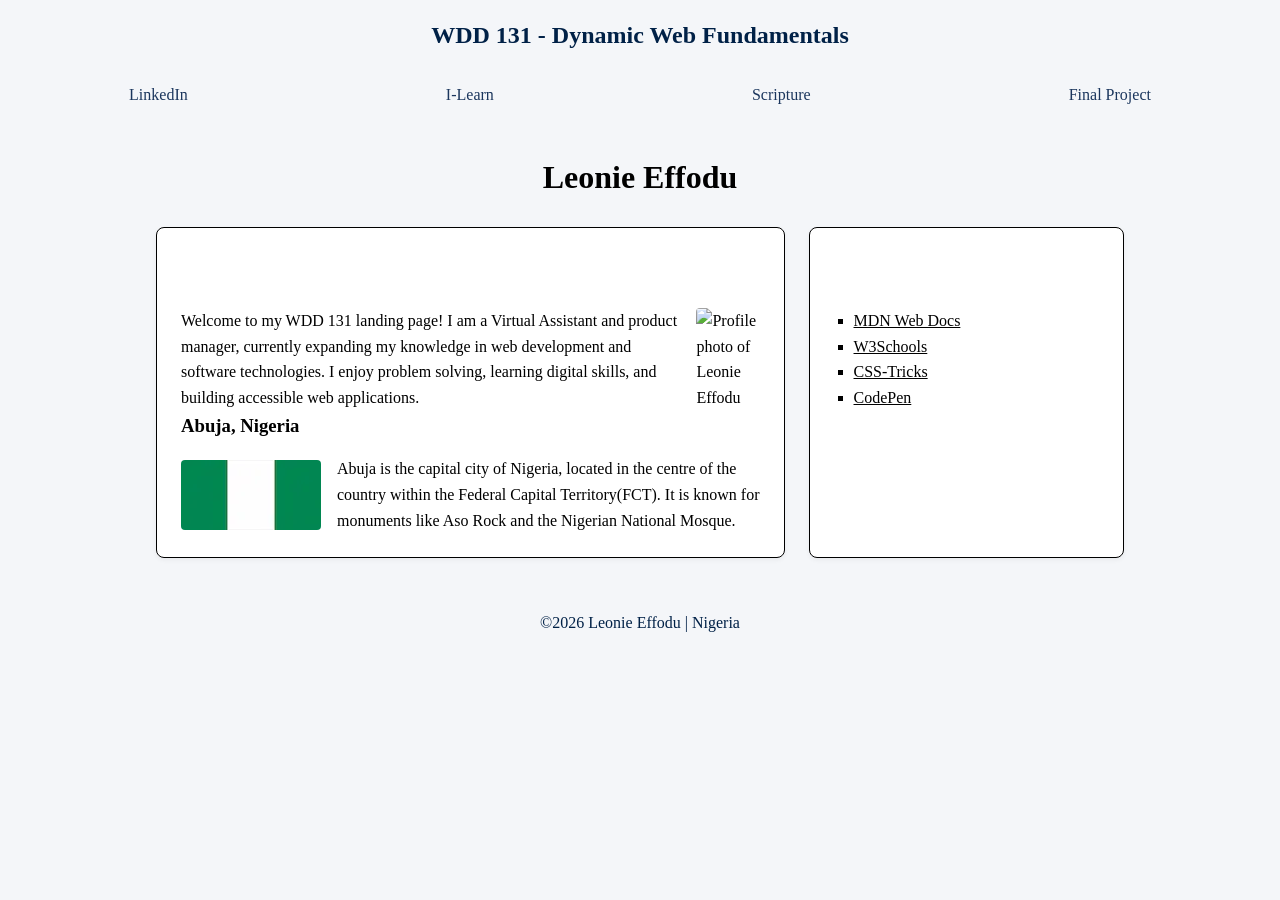
==== index.html @ e861aa7f "homepage" ====
<!DOCTYPE html>
<html lang="en">
<head>
    <meta charset="UTF-8">
    <meta name="viewport" content="width=device-width, initial-scale=1.0">
    <title>WDD 131-Dynamic Web Fundamentals-Effodu Leonie</title>
    <meta name="description" content="WDD 131 - Dynamic Web Fundamentals course homepage for Leonie Effodu featuring web development resources and background information.">
    <meta name="author" content="Leonie Effodu">

    <link rel="stylesheet" href="styles/base.css">

    <script src="scripts/getdates.js" defer></script>
</head>
<body>
    <header>
        <span id="course-title">WDD 131 - Dynamic Web Fundamentals</span>
        <nav>
            <a href="https://www.linkedin.com/in/leonieeffodu" target="_blank">LinkedIn</a>
            <a href="https://byupw.instructure.com/" target="_blank">I-Learn</a>
            <a href=https://www.churchofjesuschrist.org/study/scriptures/bofm/1-ne/3?lang=eng&id=p7#p7" target="_blank">Scripture</a>
            <a href="#">Final Project</a>
        </nav>
    </header>

    <main>
        <h1>Leonie Effodu</h1>
        <div class="card-container">
            <section class="card">
                <h2>About Me</h2>
                <div class="card-content">
                    <p>Welcome to my WDD 131 landing page! I am a Virtual Assistant and product manager, currently expanding my knowledge in
                    web development and software technologies. I enjoy problem solving, learning digital skills, and building accessible web
                    applications.</p>
                    <img src="images/p" alt="Profile photo of Leonie Effodu">
                </div>
                <h3>Abuja, Nigeria</h3>
                <div class="location-info">
                    <img src="images/flag.webp" alt="Flag of Nigeria">
                    <p>Abuja is the capital city of Nigeria, located in the centre of the country within the Federal Capital Territory(FCT). It is known for monuments like Aso Rock and the Nigerian National Mosque.</p>
                </div>
            </section>

            <section class="card">
                <h2>Web Dev Resources</h2>
                <ul>
                    <li><a href="https://developer.mozilla.org/" target="_blank">MDN Web Docs</a></li>
                    <li><a href="https://www.w3schools.com/" target="_blank">W3Schools</a></li>
                    <li><a href="https://css-tricks.com/" target="_blank">CSS-Tricks</a></li>
                    <li><a href="https://codepen.io/" target="_blank">CodePen</a></li>
                </ul>
            </section>
        </div>
    </main>

    <footer>
        <p>&copy;<span id="currentyear"></span> Leonie Effodu | Nigeria</p>
        <p id="lastmodidified"></p>
    </footer>
</body>
</html>
---- styles/base.css ----
* {
    box-sizing: border-box;
    margin: 0;
    padding: o;
}
:root {
    --primary-color: #1b365d
    --secondary-color: #002147
    --accent-color: #ffc72c
    --text-color: #333333;
    --bg-color: #f4f6f9;
    --card-bg: #ffffff;
}
body {
    font-family: 'Times New Roman', Times, serif;
    background-color: var(--bg-color);
    color: var(--text-color);
    line-height: 1.6;
}

header {
    background-color: var(--primary-color);
    color: #002147;
    text-align: center;
}

#course-title {
    display: block;
    font-size: 1.5rem;
    font-weight: bold;
    padding: 1rem 0;
}

nav {
    display: flex;
    justify-content: space-around;
    background-color: var(--secondary-color);
}

nav a {
    color: #1b365d;
    text-decoration: none;
    padding: 0.75rem 1rem ;
    display: block;
    font-weight: 500;
}

nav a:hover {
    background-color: var(--accent-color);
    color: #000000;
}

main {
    max-width: 1000px;
    margin: 2rem auto;
    padding: 0 1rem;
}
h1 {
    text-align: center;
    color: var(--primary-color);
    margin-bottom: 1.5rem;
}

.card-container {
    display: grid;
    grid-template-columns: 2fr 1fr;
    gap: 1.5rem;
}

.card {
    background-color: var(--card-bg);
    border: 1px solid;
    border-radius: 8px;
    padding: 1.5rem;
    box-shadow: 0 2px 5px rgba(0, 0, 0, 0.05);
}

.card h2 {
    background-attachment: var(--primary-color);
    color: #ffffff;
    margin: -1.5rem -1.5rem 1.5rem -1.5rem;
    padding: 0.75rem 1rem;
    border-top-left-radius: 8px;
    border-top-right-radius: 8px;
    font-size: 1.25rem;
}

.card-content {
    display: flex;
    gap: 1rem;
    align-items: flex-start;
}

.location-info {
    display: flex;
    gap: 1rem;
    align-items: center;
    margin-top: 1rem;
}
.card img {
    border-radius: 4px;
    object-fit: cover;
    max-width: 100%;
    height: auto;
}
.card ul {
    list-style-type: square;
    padding-left: 1.2rem;
}

.card a {
    color: var(--primary-color);
    text-decoration: underline;
}

footer {
    background-color: var(--primary-color);
    color: #002147;
    text-align: center;
    padding: 1rem;
    margin-top: 2rem;
}

footer p {
    margin: 0.25rem 0;
}
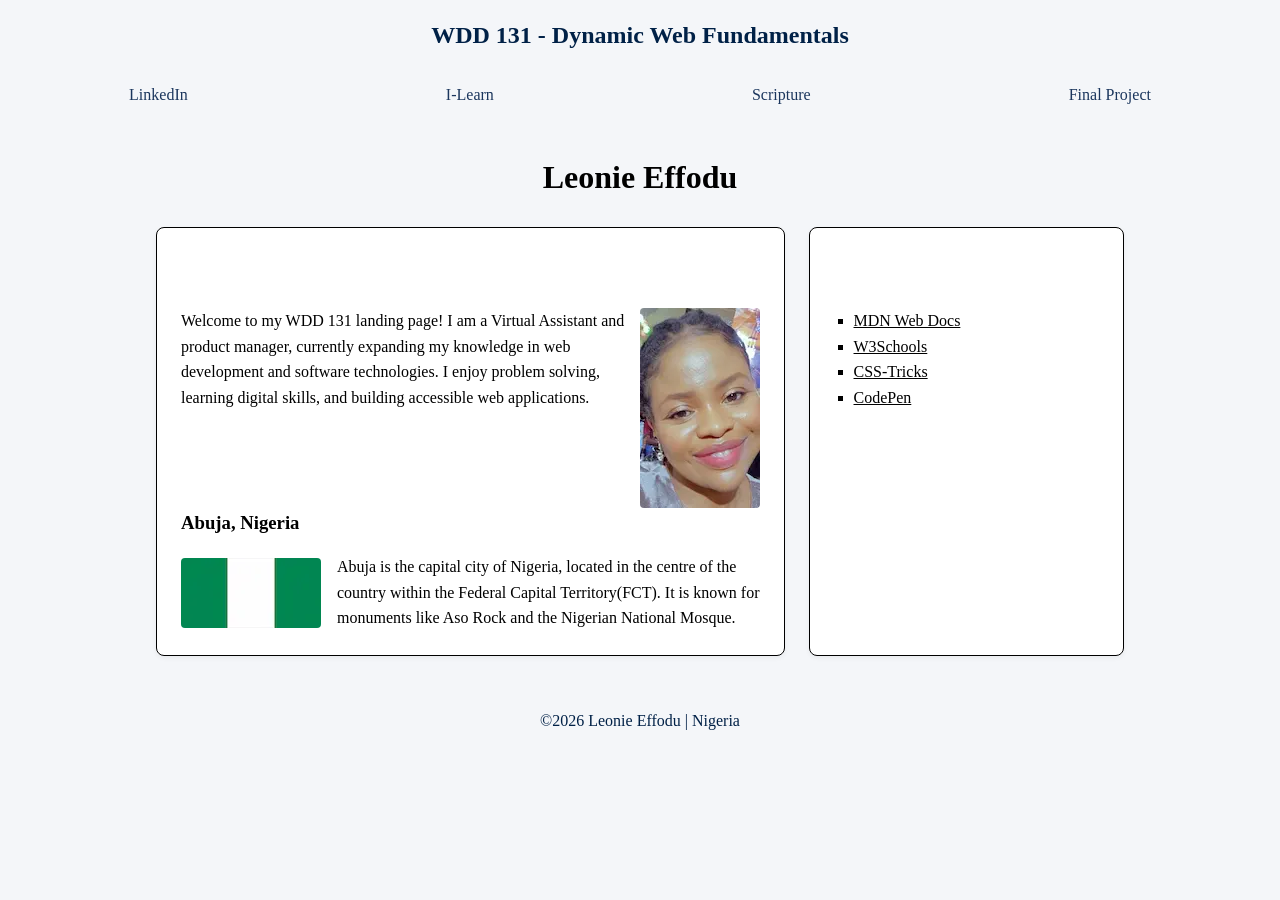
==== commit 41368792: "homepage" ====
--- a/index.html
+++ b/index.html
@@ -31,7 +31,7 @@
                     <p>Welcome to my WDD 131 landing page! I am a Virtual Assistant and product manager, currently expanding my knowledge in
                     web development and software technologies. I enjoy problem solving, learning digital skills, and building accessible web
                     applications.</p>
-                    <img src="images/p" alt="Profile photo of Leonie Effodu">
+                    <img src="images/profile.webp" alt="Profile photo of Leonie Effodu">
                 </div>
                 <h3>Abuja, Nigeria</h3>
                 <div class="location-info">
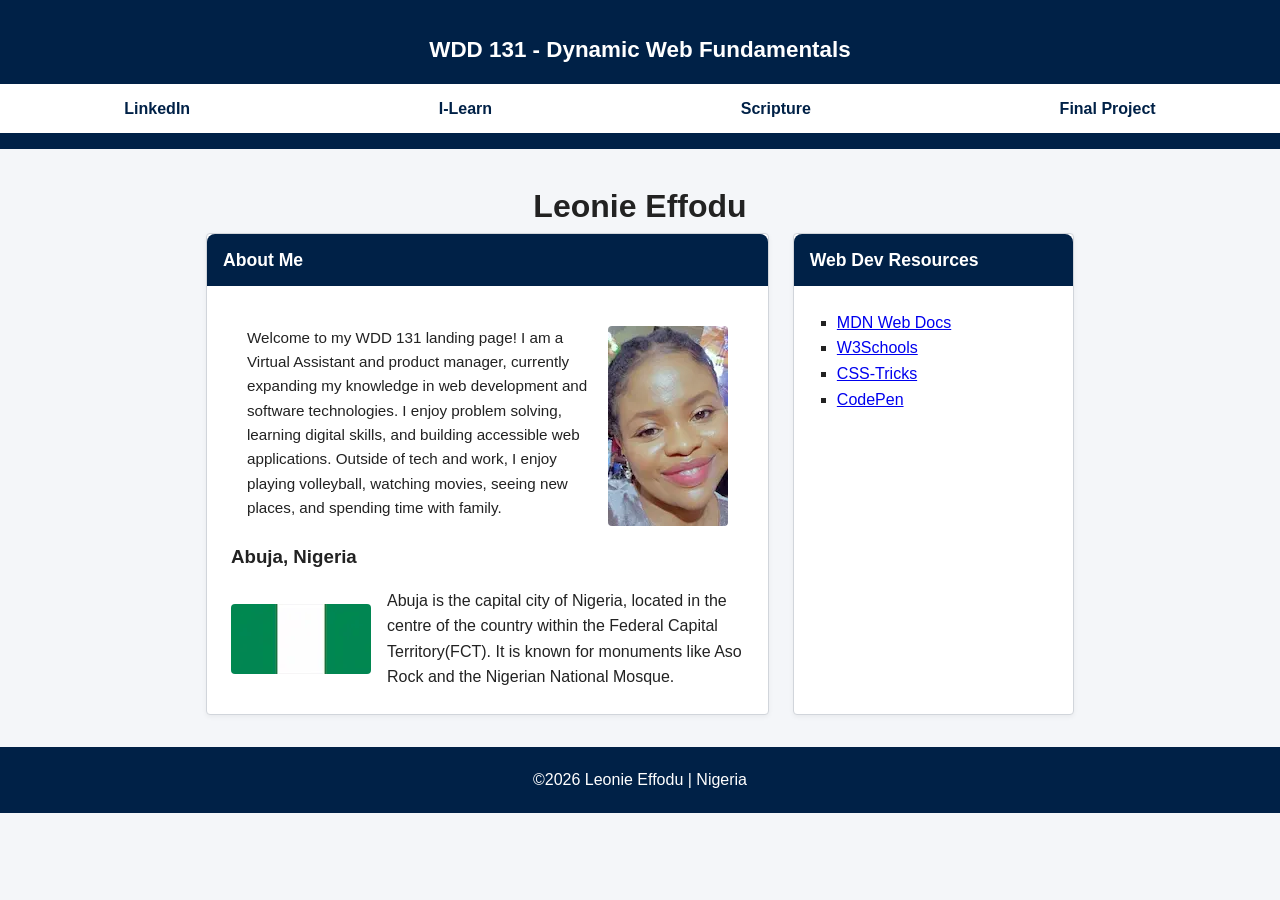
==== commit 805acfbd: "css changes" ====
--- a/index.html
+++ b/index.html
@@ -1,23 +1,27 @@
 <!DOCTYPE html>
 <html lang="en">
+
 <head>
     <meta charset="UTF-8">
     <meta name="viewport" content="width=device-width, initial-scale=1.0">
     <title>WDD 131-Dynamic Web Fundamentals-Effodu Leonie</title>
-    <meta name="description" content="WDD 131 - Dynamic Web Fundamentals course homepage for Leonie Effodu featuring web development resources and background information.">
+    <meta name="description"
+        content="WDD 131 - Dynamic Web Fundamentals course homepage for Leonie Effodu featuring web development resources and background information.">
     <meta name="author" content="Leonie Effodu">
 
     <link rel="stylesheet" href="styles/base.css">
 
     <script src="scripts/getdates.js" defer></script>
 </head>
+
 <body>
     <header>
         <span id="course-title">WDD 131 - Dynamic Web Fundamentals</span>
         <nav>
             <a href="https://www.linkedin.com/in/leonieeffodu" target="_blank">LinkedIn</a>
             <a href="https://byupw.instructure.com/" target="_blank">I-Learn</a>
-            <a href=https://www.churchofjesuschrist.org/study/scriptures/bofm/1-ne/3?lang=eng&id=p7#p7" target="_blank">Scripture</a>
+            <a href=https://www.churchofjesuschrist.org/study/scriptures/bofm/1-ne/3?lang=eng&id=p7#p7"
+                target="_blank">Scripture</a>
             <a href="#">Final Project</a>
         </nav>
     </header>
@@ -28,15 +32,20 @@
             <section class="card">
                 <h2>About Me</h2>
                 <div class="card-content">
-                    <p>Welcome to my WDD 131 landing page! I am a Virtual Assistant and product manager, currently expanding my knowledge in
-                    web development and software technologies. I enjoy problem solving, learning digital skills, and building accessible web
-                    applications.</p>
+                    <p>Welcome to my WDD 131 landing page! I am a Virtual Assistant and product manager, currently
+                        expanding my knowledge in
+                        web development and software technologies. I enjoy problem solving, learning digital skills, and
+                        building accessible web
+                        applications. Outside of tech and work, I enjoy playing volleyball, watching movies, seeing new
+                        places, and spending time with family.</p>
                     <img src="images/profile.webp" alt="Profile photo of Leonie Effodu">
                 </div>
                 <h3>Abuja, Nigeria</h3>
                 <div class="location-info">
                     <img src="images/flag.webp" alt="Flag of Nigeria">
-                    <p>Abuja is the capital city of Nigeria, located in the centre of the country within the Federal Capital Territory(FCT). It is known for monuments like Aso Rock and the Nigerian National Mosque.</p>
+                    <p>Abuja is the capital city of Nigeria, located in the centre of the country within the Federal
+                        Capital Territory(FCT). It is known for monuments like Aso Rock and the Nigerian National
+                        Mosque.</p>
                 </div>
             </section>
 
@@ -57,4 +66,5 @@
         <p id="lastmodidified"></p>
     </footer>
 </body>
+
 </html>
--- a/styles/base.css
+++ b/styles/base.css
@@ -3,30 +3,32 @@
     margin: 0;
     padding: o;
 }
+
 :root {
-    --primary-color: #1b365d
-    --secondary-color: #002147
-    --accent-color: #ffc72c
-    --text-color: #333333;
-    --bg-color: #f4f6f9;
+    --dark-navy: #002147;
+    --text-color: #222222;
+    --bg-light: #f4f6f9;
     --card-bg: #ffffff;
+    --border-color: #d1d5db;
 }
+
 body {
-    font-family: 'Times New Roman', Times, serif;
-    background-color: var(--bg-color);
+    font-family: 'Lucida Sans', 'Lucida Sans Regular', 'Lucida Grande', 'Lucida Sans Unicode', Geneva, Verdana, sans-serif;
+    background-color: var(--bg-light);
     color: var(--text-color);
     line-height: 1.6;
 }
 
 header {
-    background-color: var(--primary-color);
-    color: #002147;
+    background-color: var(--dark-navy);
+    color: #ffffff;
     text-align: center;
+    padding: 1rem 0;
 }
 
 #course-title {
     display: block;
-    font-size: 1.5rem;
+    font-size: 1.4rem;
     font-weight: bold;
     padding: 1rem 0;
 }
@@ -34,31 +36,32 @@
 nav {
     display: flex;
     justify-content: space-around;
-    background-color: var(--secondary-color);
+    background-color: #ffffff;
 }
 
 nav a {
-    color: #1b365d;
+    color: var(--dark-navy);
     text-decoration: none;
-    padding: 0.75rem 1rem ;
+    padding: 0.75rem 1rem;
     display: block;
-    font-weight: 500;
+    font-weight: 600;
 }
 
 nav a:hover {
-    background-color: var(--accent-color);
-    color: #000000;
+    background-color: #ffffff;
+    color: var(--dark-navy);
 }
 
 main {
-    max-width: 1000px;
+    max-width: 900px;
     margin: 2rem auto;
     padding: 0 1rem;
 }
+
 h1 {
     text-align: center;
-    color: var(--primary-color);
-    margin-bottom: 1.5rem;
+    color: var(--text-color);
+    margin-bottom: 1.5rem 0;
 }
 
 .card-container {
@@ -69,25 +72,27 @@
 
 .card {
     background-color: var(--card-bg);
-    border: 1px solid;
-    border-radius: 8px;
+    border: 1px solid var(--border-color);
+    border-radius: 4px;
     padding: 1.5rem;
+    overflow: hidden;
     box-shadow: 0 2px 5px rgba(0, 0, 0, 0.05);
 }
 
 .card h2 {
-    background-attachment: var(--primary-color);
-    color: #ffffff;
     margin: -1.5rem -1.5rem 1.5rem -1.5rem;
     padding: 0.75rem 1rem;
     border-top-left-radius: 8px;
     border-top-right-radius: 8px;
-    font-size: 1.25rem;
+    font-size: 1.1rem;
+    background-color: var(--dark-navy);
+    color: #ffffff;
 }
 
 .card-content {
     display: flex;
     gap: 1rem;
+    padding: 1rem;
     align-items: flex-start;
 }
 
@@ -97,28 +102,36 @@
     align-items: center;
     margin-top: 1rem;
 }
+
+
 .card img {
     border-radius: 4px;
     object-fit: cover;
     max-width: 100%;
     height: auto;
 }
+
 .card ul {
     list-style-type: square;
     padding-left: 1.2rem;
 }
 
 .card a {
-    color: var(--primary-color);
     text-decoration: underline;
 }
 
+.card-content p {
+    color: var(--text-color);
+    font-size: 0.95rem;
+}
+
 footer {
-    background-color: var(--primary-color);
-    color: #002147;
+    background-color: var(--dark-navy);
+    color: #ffffff;
     text-align: center;
     padding: 1rem;
     margin-top: 2rem;
+    font-size: 0.9;
 }
 
 footer p {
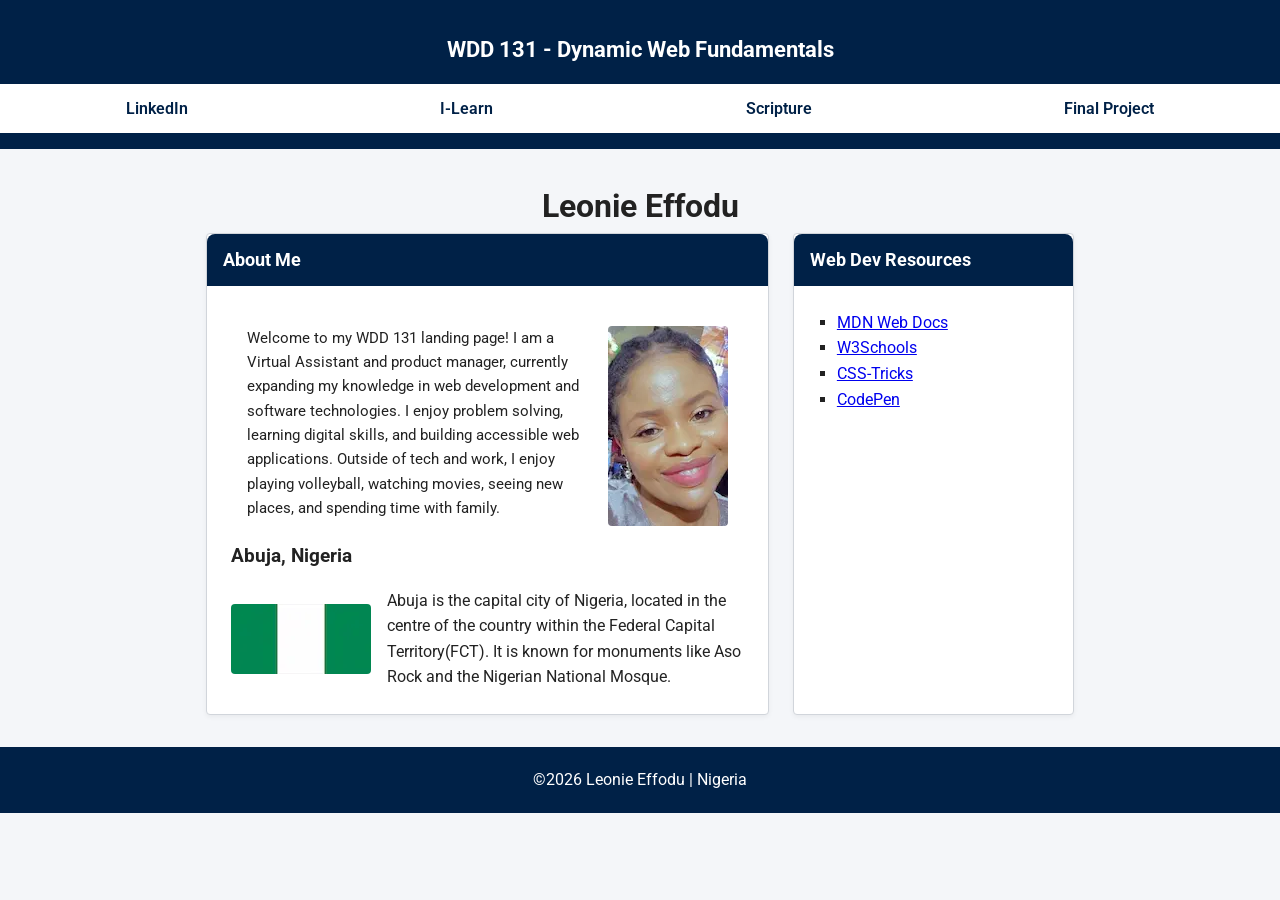
==== commit 4ccab14f: "googglefont changes" ====
--- a/index.html
+++ b/index.html
@@ -8,6 +8,10 @@
     <meta name="description"
         content="WDD 131 - Dynamic Web Fundamentals course homepage for Leonie Effodu featuring web development resources and background information.">
     <meta name="author" content="Leonie Effodu">
+
+    <link rel="preconnect" href="https://fonts.googleapis.com">
+    <link rel="preconnect" href="https://fonts.gstatic.com" crossorigin>
+    <link href="https://fonts.googleapis.com/css2?family=Roboto:wght@400;500;700&display=swap" rel="stylesheet">
 
     <link rel="stylesheet" href="styles/base.css">
 
@@ -20,7 +24,7 @@
         <nav>
             <a href="https://www.linkedin.com/in/leonieeffodu" target="_blank">LinkedIn</a>
             <a href="https://byupw.instructure.com/" target="_blank">I-Learn</a>
-            <a href=https://www.churchofjesuschrist.org/study/scriptures/bofm/1-ne/3?lang=eng&id=p7#p7"
+            <a href="https://www.churchofjesuschrist.org/study/scriptures/bofm/1-ne/3?lang=eng&id=p7#p7"
                 target="_blank">Scripture</a>
             <a href="#">Final Project</a>
         </nav>
@@ -63,7 +67,7 @@
 
     <footer>
         <p>&copy;<span id="currentyear"></span> Leonie Effodu | Nigeria</p>
-        <p id="lastmodidified"></p>
+        <p id="lastmodified"></p>
     </footer>
 </body>
 
--- a/styles/base.css
+++ b/styles/base.css
@@ -13,7 +13,7 @@
 }
 
 body {
-    font-family: 'Lucida Sans', 'Lucida Sans Regular', 'Lucida Grande', 'Lucida Sans Unicode', Geneva, Verdana, sans-serif;
+    font-family:Roboto, system-ui, -apple-system, BlinkMacSystemFont, 'Segoe UI', Oxygen, Ubuntu, Cantarell, 'Open Sans', 'Helvetica Neue', sans-serif ;
     background-color: var(--bg-light);
     color: var(--text-color);
     line-height: 1.6;
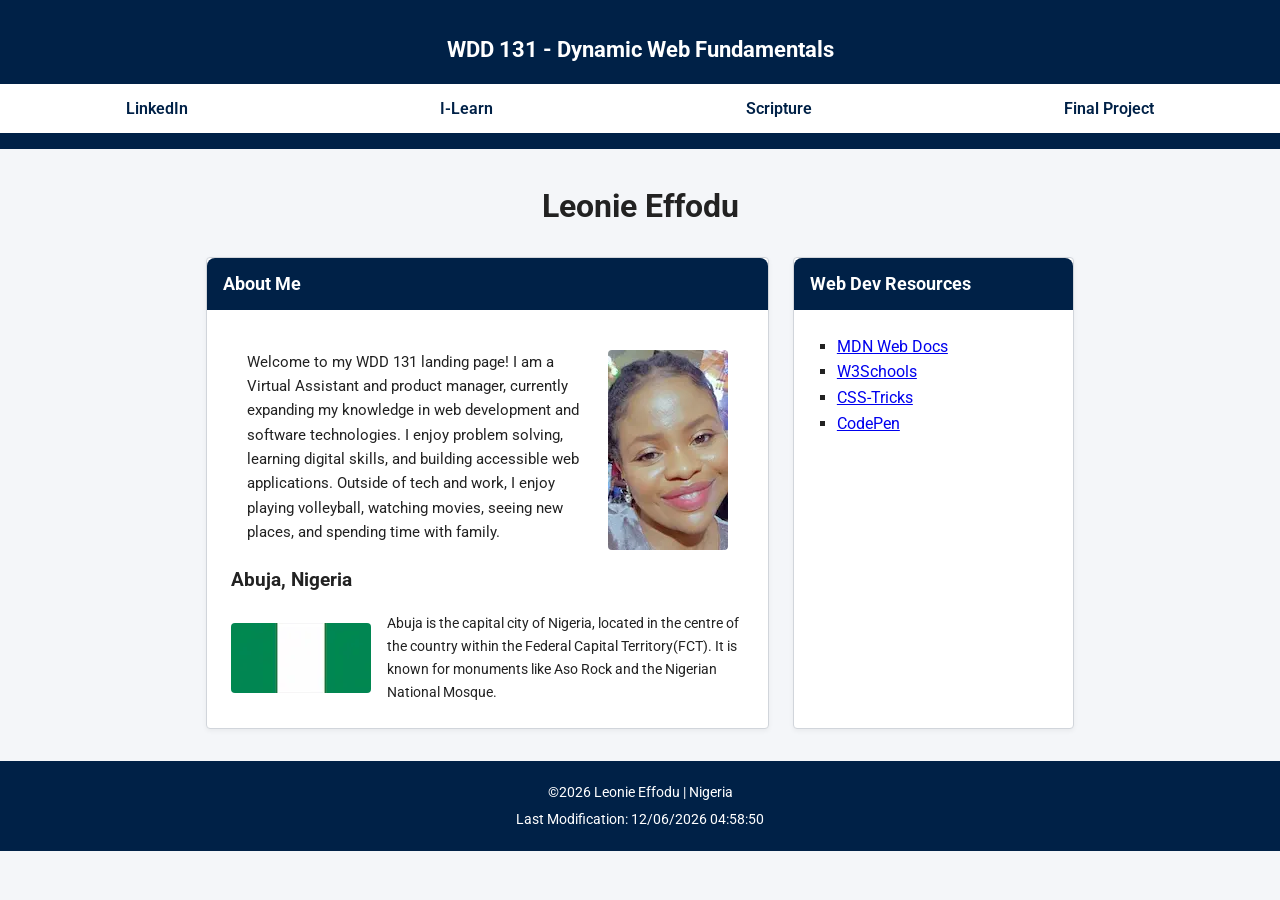
==== commit a9999ba2: "update footer to show last modified date and time, add hover effect to nav links and card links, WK2" ====
--- a/index.html
+++ b/index.html
@@ -67,7 +67,7 @@
 
     <footer>
         <p>&copy;<span id="currentyear"></span> Leonie Effodu | Nigeria</p>
-        <p id="lastmodified"></p>
+        <p id="lastModified"></p>
     </footer>
 </body>
 
--- a/styles/base.css
+++ b/styles/base.css
@@ -1,7 +1,7 @@
 * {
     box-sizing: border-box;
     margin: 0;
-    padding: o;
+    padding: 0;
 }
 
 :root {
@@ -45,11 +45,12 @@
     padding: 0.75rem 1rem;
     display: block;
     font-weight: 600;
+    transition: background-color 0.2s, color 0.2s ease;
 }
 
 nav a:hover {
-    background-color: #ffffff;
-    color: var(--dark-navy);
+    background-color: var(--dark-navy);
+    color: #ffffff;
 }
 
 main {
@@ -61,7 +62,7 @@
 h1 {
     text-align: center;
     color: var(--text-color);
-    margin-bottom: 1.5rem 0;
+    margin-bottom: 1.5rem;
 }
 
 .card-container {
@@ -96,11 +97,19 @@
     align-items: flex-start;
 }
 
+.card ul li a:hover {
+    color: #002147;
+    background-color: #e6f2ff;
+    padding: 0.2rem 0.4rem;
+    border-radius: 4px;
+}
+
 .location-info {
     display: flex;
     gap: 1rem;
     align-items: center;
     margin-top: 1rem;
+    font-size: 0.9rem;
 }
 
 
@@ -131,7 +140,7 @@
     text-align: center;
     padding: 1rem;
     margin-top: 2rem;
-    font-size: 0.9;
+    font-size: 0.9rem;
 }
 
 footer p {
